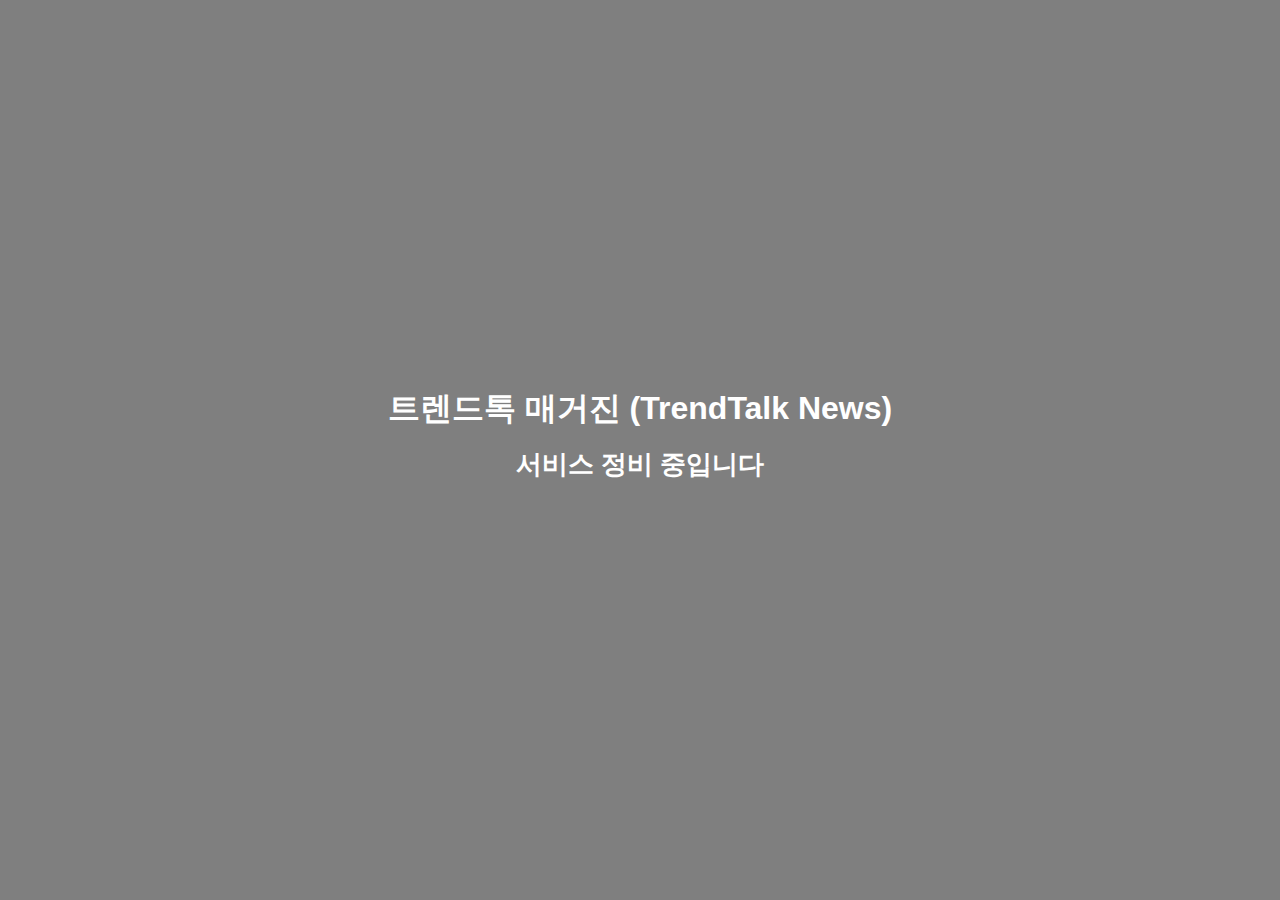
==== index.html @ ce8c11de "Updated" ====
<!DOCTYPE html>
<html>
  <head>
    <meta charset="utf-8" />
    <meta name="viewport" content="width=device-width, initial-scale=1, user-scalable=no" />
    <title>트렌드톡 매거진 (TrendTalk News) - 글로벌 비즈니스를 위한 원스톱 서비스</title>
    <meta name="description" content="트렌드톡 매거진 (TrendTalk News)는 중국 비즈니스 및 글로벌 마케팅에 필요한 최신 온라인 서비스를 원스톱으로 이용할 수 있는 디지털 툴 플랫폼입니다. 스타트차이나를 통해 분야별 다양한 최신 정보와 트렌드를 한 번에 확인할 수 있습니다.">
    <meta name="keywords" content="스타트차이나, 중국, 차이나, 트렌드톡, 코리아, 크로스오버, 글로벌, 마케팅, 트렌드, 바이두, 웨이보, 위챗, 웨이보, 중국어, 커뮤니티">
    <link rel="shortcut icon" type="image/x-icon" href="./assets/img/favicon.ico"/>
    <meta property="og:title" content="스타트차이나 (StartChina) - 글로벌 비즈니스를 위한 원스톱 서비스"/>
    <meta property="og:description" content="트렌드톡 매거진 (TrendTalk News)는 중국 비즈니스 및 글로벌 마케팅에 필요한 최신 온라인 서비스를 원스톱으로 이용할 수 있는 디지털 툴 플랫폼입니다. 스타트차이나를 통해 분야별 다양한 최신 정보와 트렌드를 한 번에 확인할 수 있습니다."/>
    <meta property="og:url" content="https://news.trendtalk.kr/"/>
    <meta property="og:image" content="./assets/img/startchina-cover-01-800x400.png"/>
    <meta property="og:site_name" content="트렌드톡 매거진 (TrendTalk News)"/>
    <meta property="og:type" content="website"/>
		<meta name="google-site-verification" content="XXXXXXXXXXXXXXXXXX" />
		<meta name="naver-site-verification" content="f1e1d3b3f9844c13cee74485d7f11c2308bc40f0"/>

    <style>
    a {
      position: relative;
      color: inherit;
      text-decoration: none;
      line-height: 24px;
    }
    a:before,
    a:after {
      content: '';
      position: absolute;
      transition: transform .5s ease;
    }
    .mouseover {
      padding-bottom: 10px;
    }
    .mouseover:before {
      left: 0;
      bottom: 0;
      width: 100%;
      height: 2px;
      background: #fff;
      transform: scaleX(0);
    }
    .mouseover:hover {
      font-weight: bold;
    }
    .mouseover:hover:before {
      transform: scaleX(1);
    }
    </style>
  </head>
  <body>

  <div class="image-box">
    <div class="">
      <h1>트렌드톡 매거진 (TrendTalk News)</h1>
      <h2>서비스 정비 중입니다</h2>
      <!-- <p>
        <span class=""><a href="./demo/download-file/" target="_blank" class="mouseover font-weight-bold" style="">파일 자동 다운로드</a></span> |
        <span class=""><a href="./demo/send-email/" target="_blank" class="mouseover font-weight-bold" style="">이메일 자동 발송</a></span> |
        <span class=""><a href="./demo/show-more-contents/" target="_blank" class="mouseover font-weight-bold" style="">컨텐츠 자동 보여주기</a></span> |
        <span class=""><a href="https://news.wp-kr.com/" target="_blank" class="mouseover font-weight-bold" style="">매거진</a></span>
      </p> -->
    </div>
  </div>

  <style>
  /* For demo only */
  html, body {
    margin: 0;
    padding: 0;
    box-sizing: border-box;
    font-family: sans-serif;
  }
  h1 {
    font-size: 32px;
    margin: 0 0 1rem 0;
  }
  h2 {
    font-size: 26px;
    margin: 0 0 2rem 0;
  }
  p {
    margin: 0;
    line-height: 2rem;
    padding: 0 1rem;
  }
  .image-box {
    text-align: center;

    /* Here's the trick */
    box-shadow: inset 0 0 0 100vw rgba(0,0,0,0.5);

    /* Basic background styles */
    background: url('https://hellotblog.files.wordpress.com/2020/08/wptalk-cover-img-105-1920x1080-1.jpeg') center center;
    /* background-size: cover; */
    background-repeat: repeat;

    /* Here's the same styles we applied to our content-div earlier */
    color: white;
    min-height: 100vh;
    display: flex;
    align-items: center;
    justify-content: center;

    /* Add a transition, just for fun */
    transition: box-shadow .3s ease-out;
  }

  /* .image-box:hover {
    box-shadow: inset 0 0 0 100vw rgba(0,0,0,0.8);
  } */

  </style>

  <!-- <div class="main">
  </div>

  <style>
    * {
      padding: 0;
      margin: 0;
      box-sizing: border-box;
    }
    body {
      background: url('https://hellotblog.files.wordpress.com/2020/10/desource-pattern-dog-800x800-1.jpg');
      background-repeat: repeat;
    }
  </style> -->

  </body>
</html>
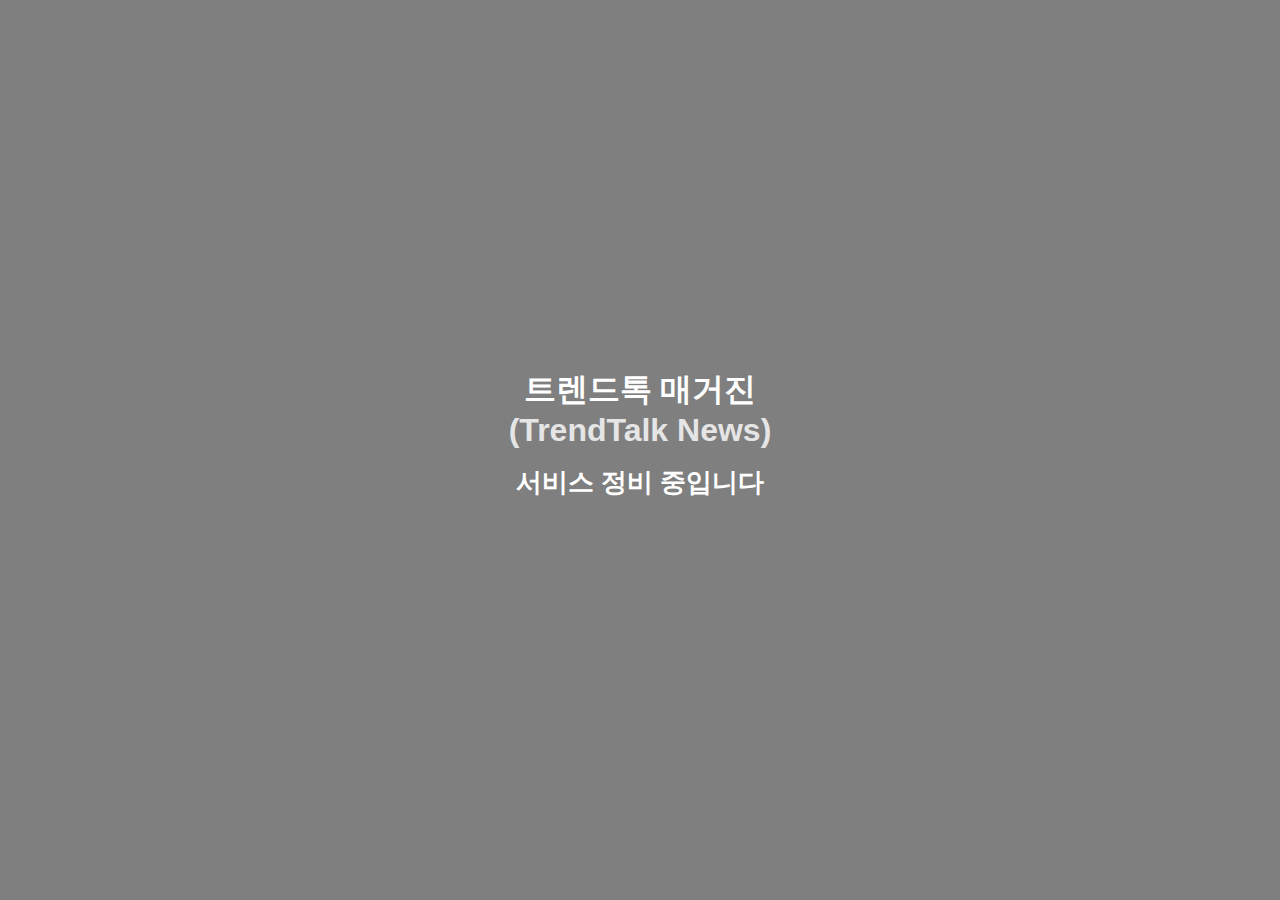
==== commit c9771be8: "Updated" ====
--- a/index.html
+++ b/index.html
@@ -4,6 +4,7 @@
     <meta charset="utf-8" />
     <meta name="viewport" content="width=device-width, initial-scale=1, user-scalable=no" />
     <title>트렌드톡 매거진 (TrendTalk News) - 글로벌 비즈니스를 위한 원스톱 서비스</title>
+    <link rel="shortcut icon" type="image/x-icon" href="https://hellotblog.files.wordpress.com/2021/12/ttmkt-trendtalk-favicon-round-50x50-1.png"/>
     <meta name="description" content="트렌드톡 매거진 (TrendTalk News)는 중국 비즈니스 및 글로벌 마케팅에 필요한 최신 온라인 서비스를 원스톱으로 이용할 수 있는 디지털 툴 플랫폼입니다. 스타트차이나를 통해 분야별 다양한 최신 정보와 트렌드를 한 번에 확인할 수 있습니다.">
     <meta name="keywords" content="스타트차이나, 중국, 차이나, 트렌드톡, 코리아, 크로스오버, 글로벌, 마케팅, 트렌드, 바이두, 웨이보, 위챗, 웨이보, 중국어, 커뮤니티">
     <link rel="shortcut icon" type="image/x-icon" href="./assets/img/favicon.ico"/>
@@ -52,7 +53,7 @@
 
   <div class="image-box">
     <div class="">
-      <h1>트렌드톡 매거진 (TrendTalk News)</h1>
+      <h1>트렌드톡 매거진<br><span class="" style="opacity:0.8;">(TrendTalk News)</span></h1>
       <h2>서비스 정비 중입니다</h2>
       <!-- <p>
         <span class=""><a href="./demo/download-file/" target="_blank" class="mouseover font-weight-bold" style="">파일 자동 다운로드</a></span> |
